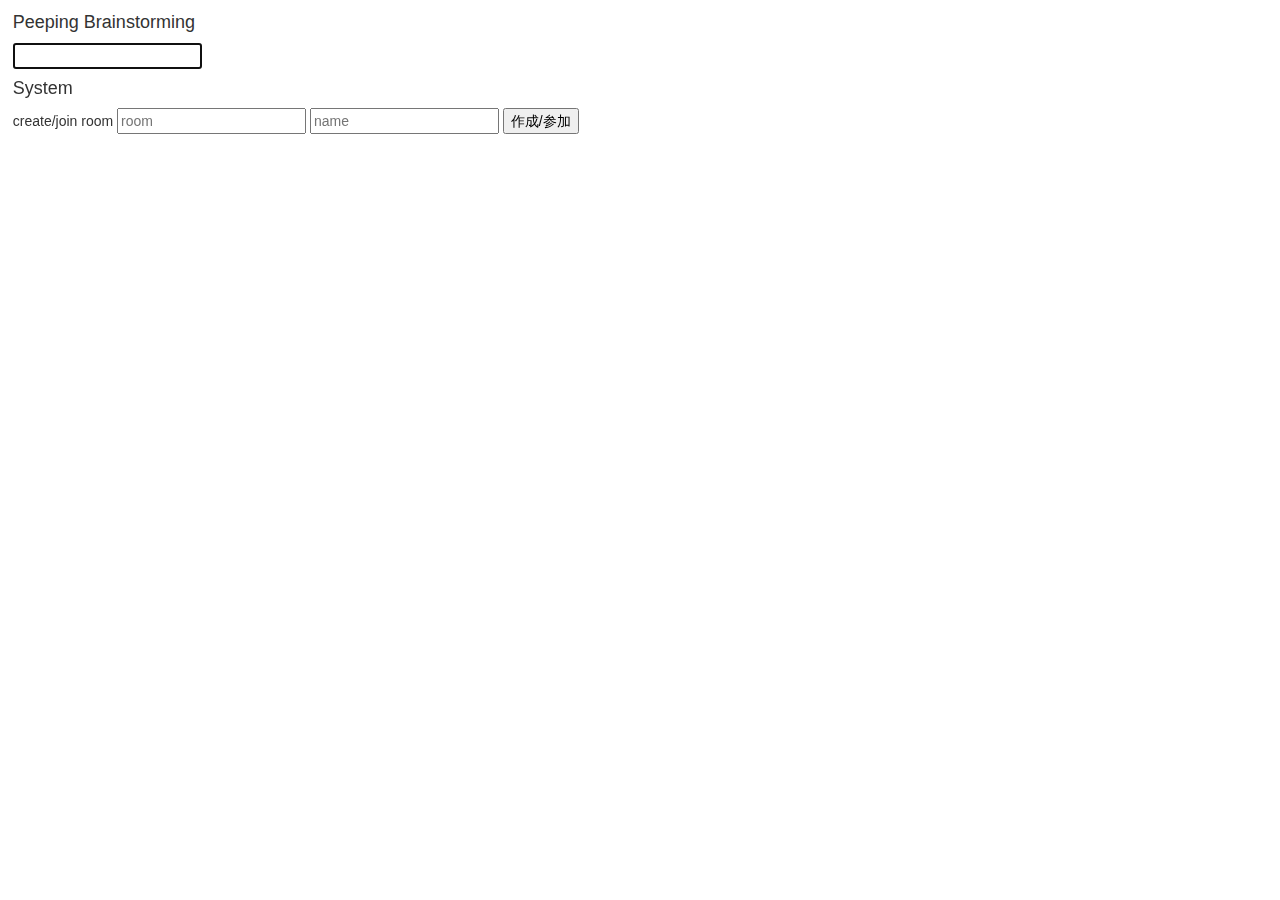
==== index.html @ 8f870fe3 "first commit" ====
<!DOCTYPE html>
<html>
<head>
	<meta charset="utf-8">
	<meta name="viewport" content="width=device-width, initial-scale=1.0">
	<title>ChattyConf</title>

	<link rel="stylesheet" type="text/css" href="./css/bootstrap.min.css">
	<link rel="stylesheet" type="text/css" href="./css/style.css">

	<!-- HTML5 Shim and Respond.js IE8 support of HTML5 elements and media queries -->
	<!-- WARNING: Respond.js doesn't work if you view the page via file:// -->
	<!--[if lt IE 9]>
	  <script src="https://oss.maxcdn.com/libs/html5shiv/3.7.0/html5shiv.js"></script>
	  <script src="https://oss.maxcdn.com/libs/respond.js/1.4.2/respond.min.js"></script>
	<![endif]-->
</head>
<body>

	<h4>Peeping Brainstorming</h4>

	<div>
		<input type="text" class="" id="message" autofocus>
	</div>

	<div id="history">
	</div>

	<div id="system">
		<h4>System</h4>		
			<p>
				create/join room
				<input type="text" id="roomid" placeholder="room">
				<input type="text" id="username" placeholder="name">
				<button id="make-room">作成/参加</button>
			</p>
	</div>


	<script src="./js/jquery-2.1.0.min.js"></script>
	<script src="./js/bootstrap.min.js"></script>
	<script src="https://skyway.io/dist/0.3/peer.js"></script>
	<script src="./js/script.js"></script>

</body>
</html>
---- css/style.css ----
body {
	margin: 1%;
}

#history {
	float: left;
	max-height: 400px;
	overflow: scroll;
}

#system {
	clear: both;
}
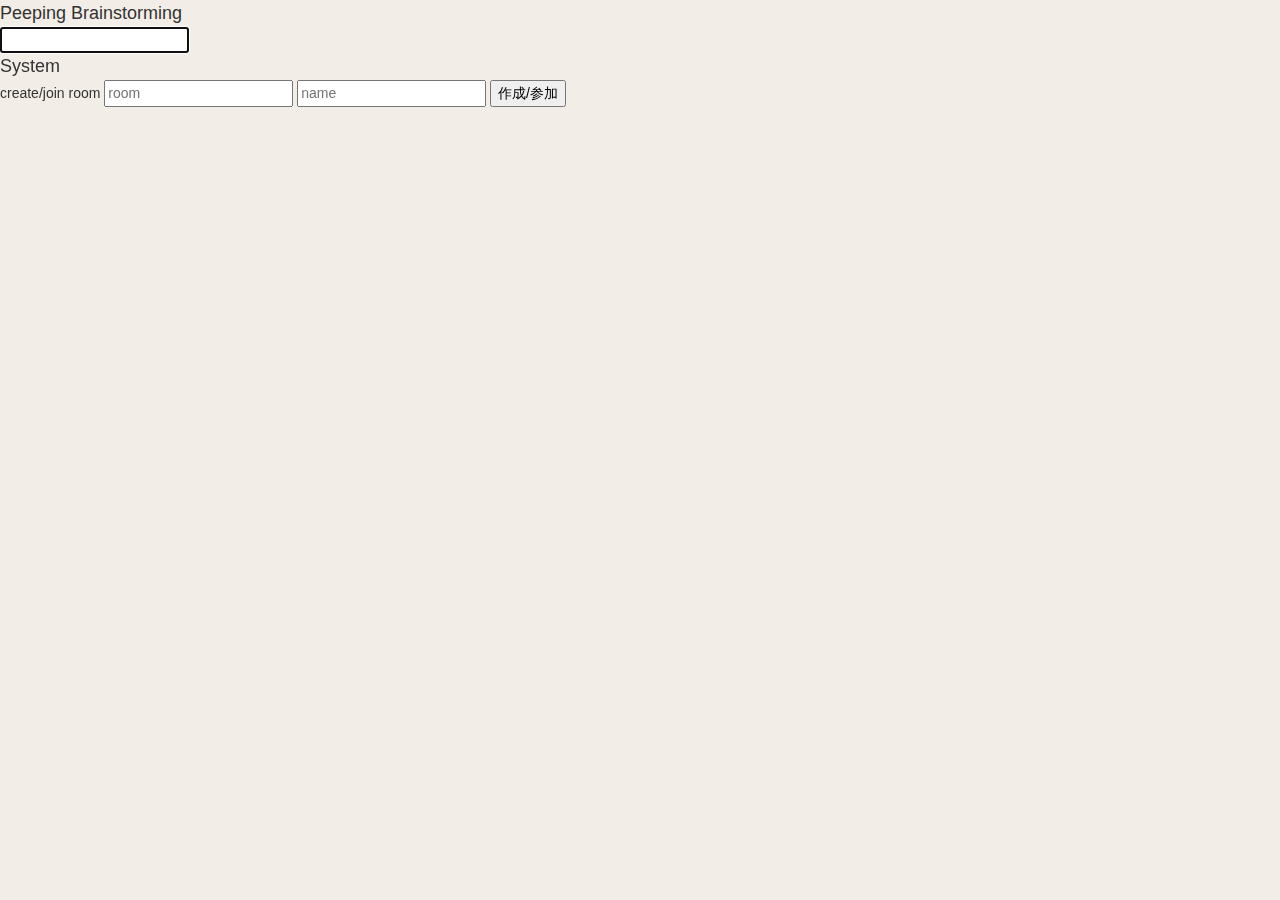
==== commit f47d1d1d: "adapt and fixed CSS" ====
--- a/index.html
+++ b/index.html
@@ -23,8 +23,7 @@
 		<input type="text" class="" id="message" autofocus>
 	</div>
 
-	<div id="history">
-	</div>
+	<div id="history"></div>
 
 	<div id="system">
 		<h4>System</h4>		
@@ -37,6 +36,7 @@
 	</div>
 
 
+
 	<script src="./js/jquery-2.1.0.min.js"></script>
 	<script src="./js/bootstrap.min.js"></script>
 	<script src="https://skyway.io/dist/0.3/peer.js"></script>
--- a/css/style.css
+++ b/css/style.css
@@ -1,13 +1,142 @@
-body {
-	margin: 1%;
+/*K.Hikida's CSS*/
+@charset "UTF-8";
+
+html {
+    height: 100%;
 }
 
-#history {
-	float: left;
-	max-height: 400px;
-	overflow: scroll;
+body {
+    background-color: rgb(242,238,231);
+    height: 100%;
 }
 
-#system {
-	clear: both;
-}+/*Font-Style*/
+a,
+p,
+li,
+h1,
+h2,
+h3,
+h4,
+h5,
+h6 {
+    font-family:"Helvetica Neue", "Segoe UI", "ヒラギノ角ゴ ProN W3", "Hiragino Kaku Gothic ProN", "Meiryo", "メイリオ", "Arial", "sans-serif";
+    line-height: 1.5;
+    margin: 0;
+}
+
+/*Header*/
+header {
+    background-color: #fff;
+    height: 100px;
+}
+
+h1{
+    color: rgb(87,81,86);
+    font-size: 20px;
+    font-weight: 200;
+    letter-spacing: 0.2em;
+    position: absolute;
+    top: 40px;
+    left: 20px;
+}
+/*==========*/
+/*Brainstorming*/
+#brainstorming {
+    margin-top: 50px;
+}
+/*==========*/
+/*Post-area*/
+.post-area {
+    margin-bottom: 20px;
+}
+
+.post-area:after {
+    content: '';
+    display: block;
+    clear: both;
+}
+
+.post-it {
+    border: 2px solid rgb(242,238,231);
+    float: left;
+    margin-left: 10px;
+    height: 100px;
+    width: 100px;
+    position: relative;
+    background-color: rgb(253,241,13);
+}
+
+.post-it p,
+.myPostIt .post-it p {
+    color: #333;
+    font-size: 14px;
+    letter-spacing: 0.1em;
+    height: 0;
+    opacity: 0;
+    -webkit-transition: .5s ease;
+    -moz-transition: .5s ease;
+    -ms-transition: .5s ease;
+    -o-transition: .5s ease;
+    transition: .5s ease;
+}
+
+.post-it:hover > p,
+.myPostIt .post-it p {
+    height: 100%;
+    opacity: 1;
+    padding: 10px;
+}
+
+/*==========*/
+/*User style*/
+.myPostIt .post-it {
+    /*self style*/
+    background-color: rgb(255,255,255);
+}
+/*==========*/
+
+/*Transform*/
+.collect {
+    margin: 0 -40px;
+    position: relative;
+    -moz-transform: perspective(400px) rotateY(45deg);
+    -webkit-transform: perspective(400px) rotateY(45deg);
+    -ms-transform: perspective(400px) rotateY(45deg);
+    -o-transform: perspective(400px) rotateY(45deg);
+    transform: perspective(400px) rotateY(45deg);
+    -webkit-transition: .5s liner;
+    -moz-transition: .5s linear;
+    -ms-transition: .5s linear;
+    -o-transition: .5s linear;
+    transition: .5s linear;
+}
+
+.collect:hover {
+    margin: 0 -40px;
+    position: relative;
+    -moz-transform: perspective(400px) translate3D(10px,0,10px);
+    -webkit-transform: perspective(400px) translate3D(10px,0,10px);
+    -ms-transform: perspective(400px) translate3D(10px,0,10px);
+    -o-transform: perspective(400px) translate3D(10px,0,10px);
+    transform: perspective(400px) translate3D(10px,0,10px);
+    z-index: 2;
+}
+
+.top {
+    margin-left: 0;
+}
+/*==========*/
+/*Footer*/
+footer {
+    margin-top: 50px;
+    margin-left: 20px;
+    height: 50px;
+}
+
+footer p {
+    font-size: 16px;
+    font-weight: 200;
+    letter-spacing: 0.1em;
+}
+/*==========*/
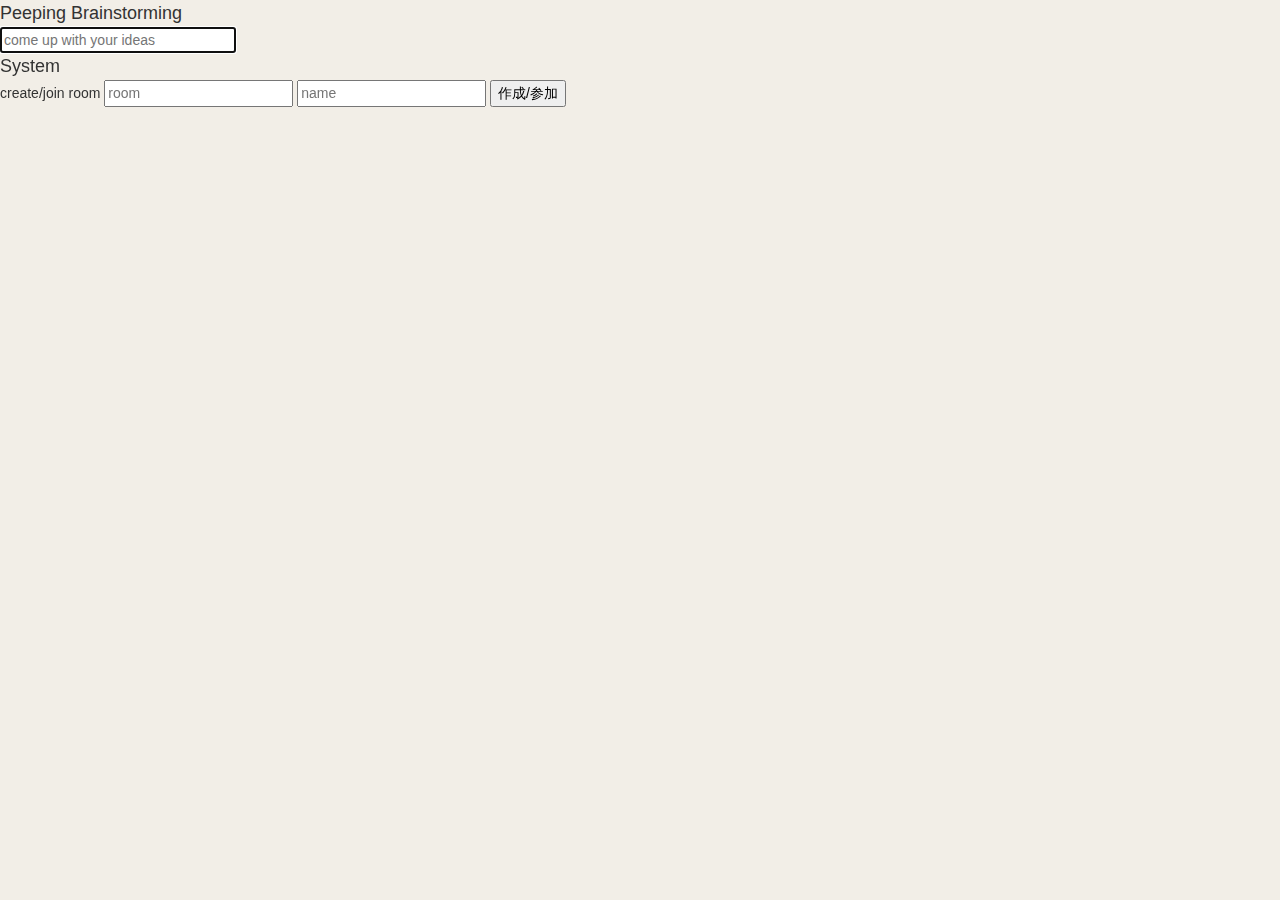
==== commit f0be1a68: "add placeholder in text-input" ====
--- a/index.html
+++ b/index.html
@@ -3,7 +3,7 @@
 <head>
 	<meta charset="utf-8">
 	<meta name="viewport" content="width=device-width, initial-scale=1.0">
-	<title>ChattyConf</title>
+	<title>Peeping Brainstorming</title>
 
 	<link rel="stylesheet" type="text/css" href="./css/bootstrap.min.css">
 	<link rel="stylesheet" type="text/css" href="./css/style.css">
@@ -20,7 +20,7 @@
 	<h4>Peeping Brainstorming</h4>
 
 	<div>
-		<input type="text" class="" id="message" autofocus>
+		<input type="text" class="" id="message" placeholder="come up with your ideas" autofocus>
 	</div>
 
 	<div id="history"></div>
--- a/css/style.css
+++ b/css/style.css
@@ -45,10 +45,19 @@
 #brainstorming {
     margin-top: 50px;
 }
+
+/*==========*/
+/*Input-area*/
+#message {
+    width: 236px;
+}
+
+
 /*==========*/
 /*Post-area*/
 .post-area {
-    margin-bottom: 20px;
+    margin-top: 10px;
+    margin-bottom: 10px;
 }
 
 .post-area:after {
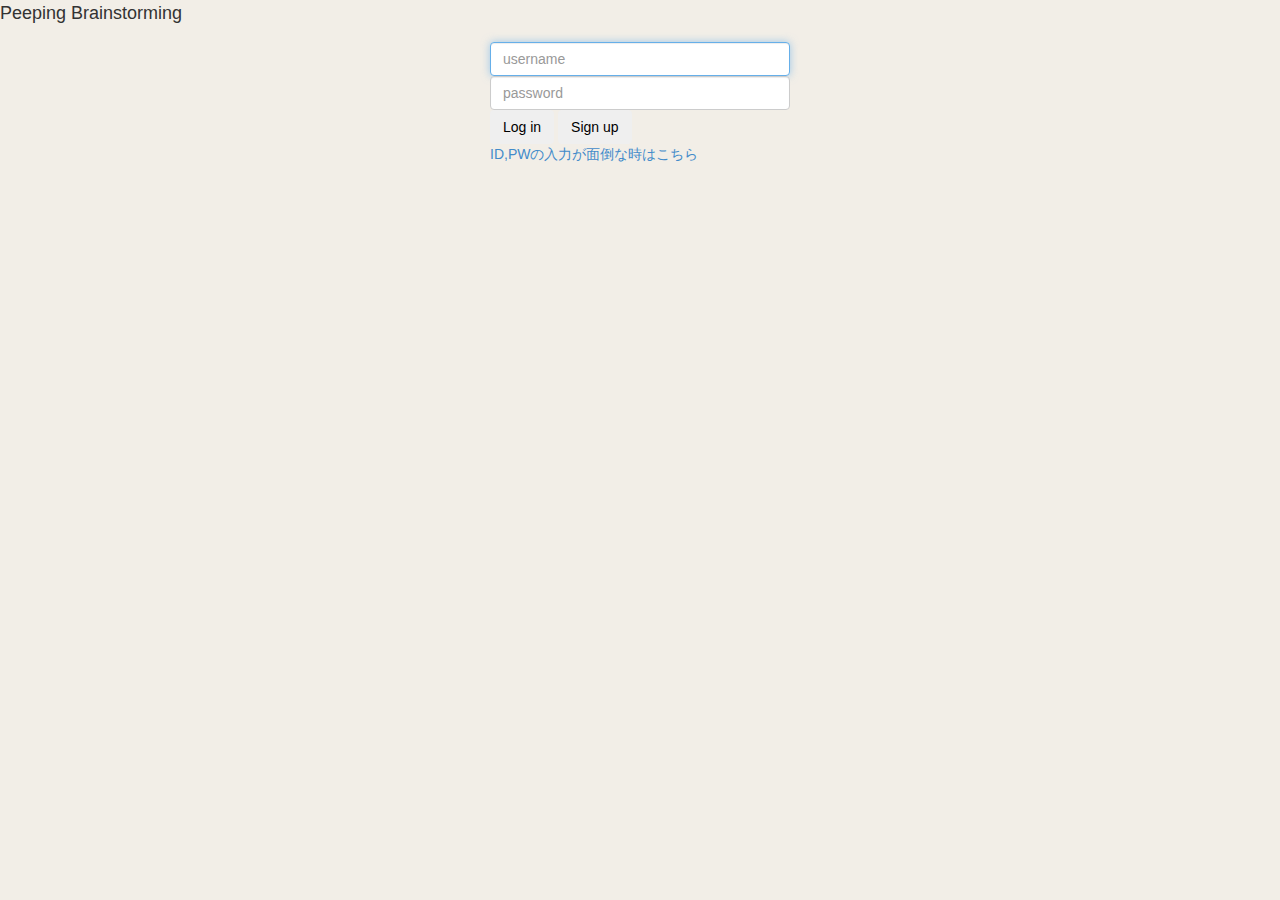
==== commit 4997fcc5: "add login page" ====
--- a/index.html
+++ b/index.html
@@ -19,27 +19,28 @@
 
 	<h4>Peeping Brainstorming</h4>
 
-	<div>
-		<input type="text" class="" id="message" placeholder="come up with your ideas" autofocus>
-	</div>
+	<div id="user-verify">
+		<form class="form-signin" id="login-form">
+			<input type="text" id="username" class="form-control" placeholder="username" required autofocus>
+			<input type="password" id="password" class="form-control" placeholder="password" required>
+			<input type="button" class="btn" id="login" value="Log in">
+			<input type="button" class="btn" id="signup" value="Sign up">
 
-	<div id="history"></div>
+			<div id="notice"></div>
 
-	<div id="system">
-		<h4>System</h4>		
-			<p>
-				create/join room
-				<input type="text" id="roomid" placeholder="room">
-				<input type="text" id="username" placeholder="name">
-				<button id="make-room">作成/参加</button>
-			</p>
+			<div id="test_login">
+				<a href="#" onclick="test_login();">ID,PWの入力が面倒な時はこちら</a>
+			</div>
+		</form>
 	</div>
 
 
 
 	<script src="./js/jquery-2.1.0.min.js"></script>
 	<script src="./js/bootstrap.min.js"></script>
+	<script type="text/javascript" src="http://www.parsecdn.com/js/parse-1.2.15.min.js"></script>
 	<script src="https://skyway.io/dist/0.3/peer.js"></script>
+	<script src="./js/user.js"></script>
 	<script src="./js/script.js"></script>
 
 </body>
--- a/css/style.css
+++ b/css/style.css
@@ -135,6 +135,14 @@
 .top {
     margin-left: 0;
 }
+
+/*login*/
+.form-signin {
+  max-width: 330px;
+  padding: 15px;
+  margin: 0 auto;
+}
+
 /*==========*/
 /*Footer*/
 footer {
